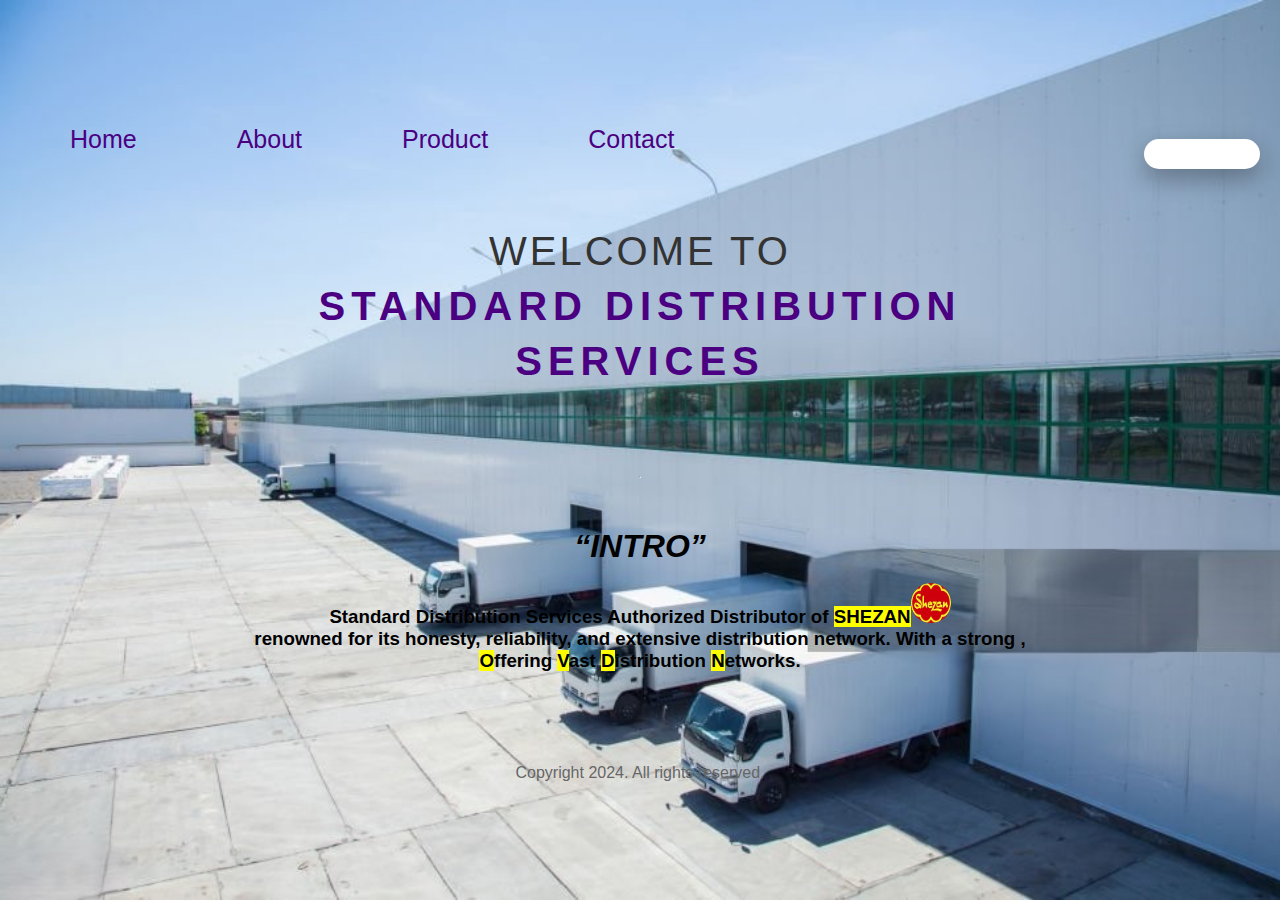
==== index.html @ 4fdce6fc "Add files via upload" ====
<!DOCTYPE html>
<html lang="en">
<head>
    <meta charset="UTF-8">
    <meta name="viewport" content="width=\, initial-scale=1.0">
    <link rel="icon" type="image/x-icon" href="STD.jpg"  >
   
    <link rel="stylesheet" href="https://cdnjs.cloudflare.com/ajax/libs/font-awesome/6.6.0/css/all.min.css" integrity="sha512-Kc323vGBEqzTmouAECnVceyQqyqdsSiqLQISBL29aUW4U/M7pSPA/gEUZQqv1cwx4OnYxTxve5UMg5GT6L4JJg==" crossorigin="anonymous" referrerpolicy="no-referrer" />
    <link rel="stylesheet" href="./style.css">

    <title>Document</title>

</head>
<body>
    
    
    <!-- navbaaar -->

    <nav class="cont">
<nav id="nav">
    <a href="#">Home<span></span></a>
    <a href="./ABOUT.HTML" >About<span></span></a>
    <a href="./product.html" >Product<span></span></a>
    <a href="contact.html" class="len" >Contact<span></span></a>    
    <span class="box">
        <input type="text" placeholder="Search">
        <a href="#">
            <i class="fa-solid fa-magnifying-glass" ></i>
        </a> 
    </span>
</nav>
<!-- welcome web -->
<div class="container">
    <span class="text1">welcome to</span>
    <span class="text2">STANDARD DISTRIBUTION </span>
    <span class="text3">SERVICES</span>
</div>
</div>

</nav>
    <br>
    <br>
    <br>
    <br>
    <hr>
    <div id="intro">
    <div class="introContainer">
        <div class="inro"><h1><strong><i><strong><q>INTRO</q></strong></i></strong></h1>
        <br>
    
<h3> Standard Distribution Services 
Authorized Distributor of <mark> SHEZAN</mark><img src="./download (2).jpeg" alt="" width="40px" height="40px " style="border-radius: 30px;"  class="logoo"></h3>
<h3 >renowned for its honesty, reliability, and extensive distribution network. With a strong , </h3>
<h3 > <mark>O</mark>ffering <mark>V</mark>ast <mark>D</mark>istribution <mark> N</mark>etworks. </h3>
</h3></div>
        </div>
        <br>
        <br>
        <br>
        <br>
    </div>
    <footer>
        <p class="footer-text">Copyright 2024. All rights reserved.</p>
      </footer>         
</body>
</html>
---- style.css ----
/* General Reset and Base Styles */
* {
    margin: 0;
    padding: 0;
    box-sizing: border-box;
    font-family: 'Segoe UI', Tahoma, Geneva, Verdana, sans-serif;
}

body {
    display: flex;
    flex-direction: column;
    justify-content: center;
    align-items: center;
    min-height: 100vh;
    background-image: url(./inbg.jpg);
    background-size: cover;
    background-repeat: no-repeat;
    text-align: center; /* Ensure all text is centered */
}

nav {
    width: 100%;
    padding: 10px;
    display: flex;
    justify-content: center; /* Center the nav items */
    flex-wrap: wrap;
}

nav a {
    position: relative;
    font-size: 25px;
    color: indigo;
    text-decoration: none;
    padding: 6px 50px;
    transition: 0.5s;
    border-top-right-radius: 80px;
    border-top-left-radius: 80px;
}

nav a:hover {
    color: blue;
}

nav a span {
    position: absolute;
    top: 0;
    left: 0;
    width: 100%;
    height: 100%;
    z-index: -1;
    border-bottom: 2px solid blue;
    border-radius: 15px;
    transform: scale(0) translateY(50px);
    transition: 0.2s;
}

nav a:hover span {
    transform: scale(1) translateY(0);
}

/* Search Box Styles */
.box {
    height: 30px;
    display: flex;
    cursor: pointer;
    padding: 7px 8px;
    background: #fff;
    border-radius: 30px;
    align-items: center;
    box-shadow: 0 10px 25px rgba(0, 0, 0, 0.3);
    margin-left: auto;
    position: relative;
    margin-top: 20px;
}

.box:hover input {
    width: 300px;
}

.box input {
    width: 0;
    outline: none;
    border: none;
    font-weight: 500;
    transition: 0.4s;
    background-color: transparent;
}

.box a .fa-solid {
    color: #1daf;
    font-size: 18px;
}

/* Container and Text Styles */
.container {
    text-align: center;
    position: relative;
    margin-top: 50px;
}

.container span {
    text-transform: uppercase;
    display: block;
}

.text1, .text2, .text3 {
    font-size: 40px;
    margin-bottom: 10px;
}

.text1 {
    color: #333;
    letter-spacing: 3px;
    animation: text 5s 1;
}

.text2, .text3 {
    color: indigo;
    font-weight: 800;
    letter-spacing: 6px;
}

@keyframes text {
    0% {
        color: #000;
        margin-bottom: -40px;
    }
    50% {
        color: #000;
        margin-bottom: 40px;
    }
    85% {
        color: #000;
        margin-bottom: -20px;
    }
    100% {
        color: #000;
        margin-bottom: -8px;
    }
}

.text1:hover, .text2:hover, .text3:hover {
    color: rebeccapurple ;
    transition: 0.6s;
}

/* Intro Section Styles */
.introContainer {
    text-align: center;
    margin-top: 50px;
    transition: 15s;
}

.introContainer:hover {
    transition: 1.2s;
    
    box-shadow: rgba(0, 0, 0, 0.25) 0px 54px 55px, rgba(0, 0, 0, 0.12) 0px -12px 30px, rgba(0, 0, 0, 0.12) 0px 4px 6px, rgba(0, 0, 0, 0.17) 0px 12px 13px, rgba(0, 0, 0, 0.09) 0px -3px 5px;
}

.intro h1 {
    margin-bottom: 20px;
}

.intro h3 {
    color: #000;
    margin-bottom: 15px;
}

.intro h3 img {
    vertical-align: middle;
    margin-left: 10px;
}

.intro h3 mark {
    background: transparent;
    color: red;
}

/* Footer Styles */
/* Default footer styles */
.footer-text {
    font-size: 16px;
    color: #666;
    text-align: center;
    padding: 20px 0;
  }
  
  /* Responsive footer styles */
  @media only screen and (max-width: 768px) {
    .footer-text {
      font-size: 14px;
      padding: 15px 0;
    }
  }
  
  
  
  /* Media Queries for Tablets and Mobile Devices 
  /* Tablet Styles (screen width <= 768px) */
  @media (max-width: 768px) {
      nav a {
          font-size: 16px;
          padding: 4px 15px;
        }
        
        .container {
            margin-top: 30px;
    }

    .text1, .text2, .text3 {
        font-size: 30px;
    }

    .box {
        margin-left: 10px;
        padding: 8px 15px;
    }
    
    .box:hover input {
        width: 180px;
    }
    .footer-text { font-size: 14px;
        padding: 15px 0;
    }
    footer {
        width: 100%;
        position: absolute;
        bottom: 0;
    
            width: 100vw;
            position: absolute;
            bottom: 0;
            left: 50%;
            transform: translateX(-50%);
          }
          
      
      
      

}

/* Mobile Styles (screen width <= 480px) */
@media (max-width: 480px) {
    .footer-text { font-size: 12px;
        padding: 10px 0;
    }
    nav {
        padding: 10px 5px;
    }

    nav a {
        font-size: 14px;
        padding: 4px 10px;
           
    }

    .container {
        margin-top: 20px;
    }

    .text1, .text2, .text3 {
        font-size: 24px;
    }

    .box {
        margin-left: 5px;
        padding: 5px 10px;
    }

    .box:hover input {
        width: 150px;
    }
    border-bottom: 2px solid blue;
    border-radius: 15px;
    transform: scale(0) translateY(50px);

}
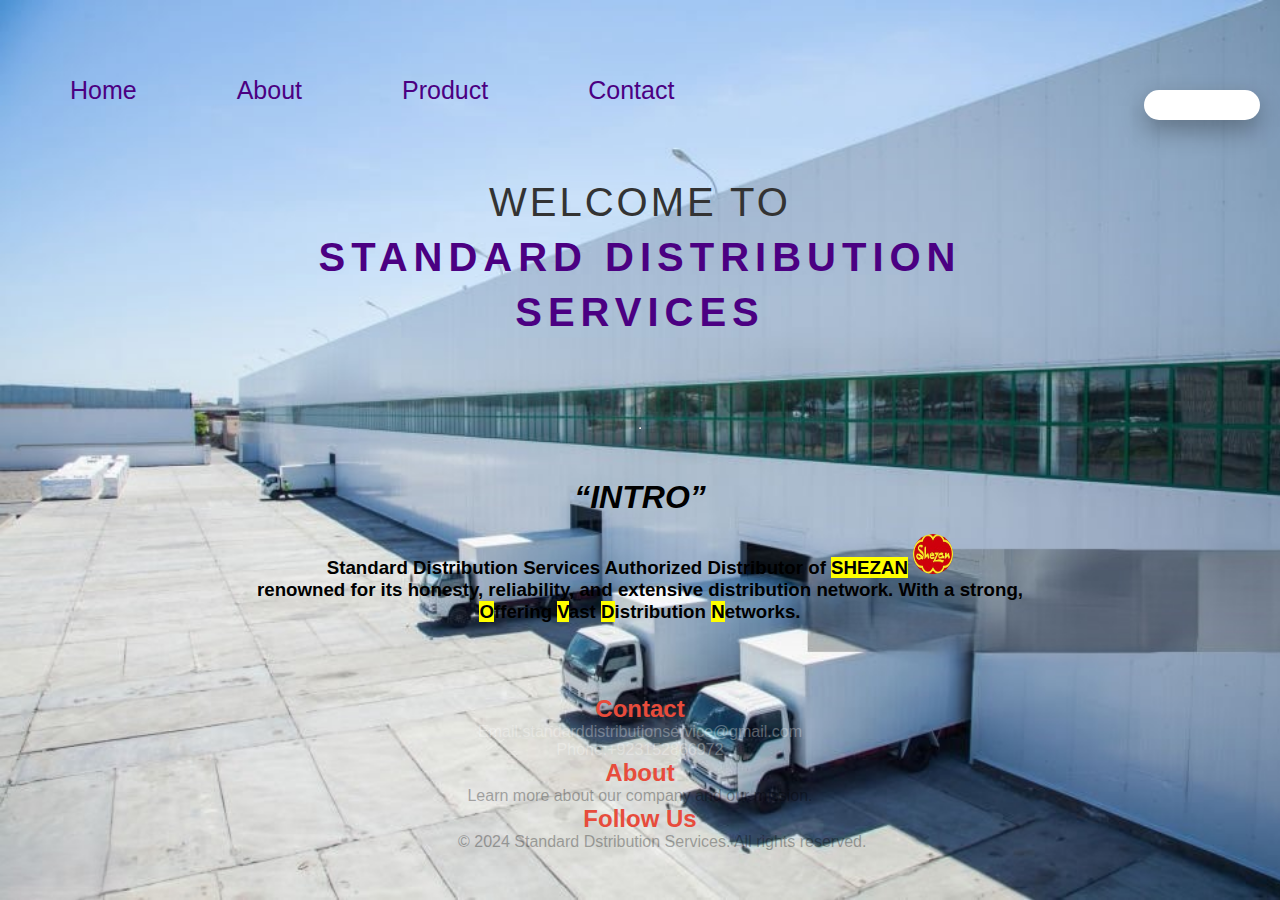
==== commit 0adf3426: "Update index.html" ====
--- a/index.html
+++ b/index.html
@@ -2,65 +2,83 @@
 <html lang="en">
 <head>
     <meta charset="UTF-8">
-    <meta name="viewport" content="width=\, initial-scale=1.0">
-    <link rel="icon" type="image/x-icon" href="STD.jpg"  >
-   
+    <meta name="viewport" content="width=device-width, initial-scale=1.0">
+    <link rel="icon" type="image/x-icon" href="STD.jpg">
     <link rel="stylesheet" href="https://cdnjs.cloudflare.com/ajax/libs/font-awesome/6.6.0/css/all.min.css" integrity="sha512-Kc323vGBEqzTmouAECnVceyQqyqdsSiqLQISBL29aUW4U/M7pSPA/gEUZQqv1cwx4OnYxTxve5UMg5GT6L4JJg==" crossorigin="anonymous" referrerpolicy="no-referrer" />
     <link rel="stylesheet" href="./style.css">
-
     <title>Document</title>
-
 </head>
 <body>
-    
-    
     <!-- navbaaar -->
-
     <nav class="cont">
-<nav id="nav">
-    <a href="#">Home<span></span></a>
-    <a href="./ABOUT.HTML" >About<span></span></a>
-    <a href="./product.html" >Product<span></span></a>
-    <a href="contact.html" class="len" >Contact<span></span></a>    
-    <span class="box">
-        <input type="text" placeholder="Search">
-        <a href="#">
-            <i class="fa-solid fa-magnifying-glass" ></i>
-        </a> 
-    </span>
-</nav>
-<!-- welcome web -->
-<div class="container">
-    <span class="text1">welcome to</span>
-    <span class="text2">STANDARD DISTRIBUTION </span>
-    <span class="text3">SERVICES</span>
-</div>
-</div>
-
-</nav>
+        <nav id="nav">
+            <a href="#">Home<span></span></a>
+            <a href="./ABOUT.HTML">About<span></span></a>
+            <a href="./product.html">Product<span></span></a>
+            <a href="contact.html" class="len">Contact<span></span></a>
+            <span class="box">
+                <input type="text" placeholder="Search">
+                <a href="#">
+                    <i class="fa-solid fa-magnifying-glass"></i>
+                </a>
+            </span>
+        </nav>
+        <!-- welcome web -->
+        <div class="container">
+            <span class="text1">welcome to</span>
+            <span class="text2">STANDARD DISTRIBUTION</span>
+            <span class="text3">SERVICES</span>
+        </div>
+    </nav>
     <br>
     <br>
     <br>
     <br>
     <hr>
     <div id="intro">
-    <div class="introContainer">
-        <div class="inro"><h1><strong><i><strong><q>INTRO</q></strong></i></strong></h1>
-        <br>
-    
-<h3> Standard Distribution Services 
-Authorized Distributor of <mark> SHEZAN</mark><img src="./download (2).jpeg" alt="" width="40px" height="40px " style="border-radius: 30px;"  class="logoo"></h3>
-<h3 >renowned for its honesty, reliability, and extensive distribution network. With a strong , </h3>
-<h3 > <mark>O</mark>ffering <mark>V</mark>ast <mark>D</mark>istribution <mark> N</mark>etworks. </h3>
-</h3></div>
+        <div class="introContainer">
+            <div class="inro">
+                <h1><strong><i><q>INTRO</q></i></strong></h1>
+                <br>
+                <h3>Standard Distribution Services
+                    Authorized Distributor of <mark>SHEZAN</mark>
+                    <img src="./download (2).jpeg" alt="" width="40px" height="40px" style="border-radius: 30px;" class="logoo">
+                </h3>
+                <h3>renowned for its honesty, reliability, and extensive distribution network. With a strong,</h3>
+                <h3><mark>O</mark>ffering <mark>V</mark>ast <mark>D</mark>istribution <mark>N</mark>etworks.</h3>
+            </div>
         </div>
         <br>
         <br>
         <br>
         <br>
     </div>
+
+    <!-- Footer -->
     <footer>
-        <p class="footer-text">Copyright 2024. All rights reserved.</p>
-      </footer>         
+        <div class="footer-container">
+            <div class="footer-section">
+           <a href="./contact.html" style="text-decoration: none;">     <h2 style="color:  #e74c3c;">Contact</h2></a>
+           <a href="mailto:standarddistributionservice@gmail.com" style="color: white;text-decoration: none;opacity: 0.3;"><p>Email:standarddistributionservice@gmail.com</p></a>
+           <a href="https://wa.me/+923152866972" style="color: white;text-decoration: none;opacity:0.3;">          <p>Phone:+923152866972</p>     </a> 
+            </div>
+            <div class="footer-section">
+          <a href="./ABOUT.HTML" style="text-decoration: none;">      <h2 style="color:  #e74c3c;">About</h2></a>
+                <p style="opacity:0.3;">Learn more about our company and our mission.</p>
+            </div>
+            <div class="footer-section">
+               <h2 style="color: #e74c3c;">Follow Us</h2>
+                <div class="social-icons">
+                    <a href="#"><i class="fab fa-twitter"></i></a>
+                    <a href="#"><i class="fab fa-instagram"></i></a>
+                    <a href="#"><i class="fab fa-facebook"></i></a>
+                </div>
+            </div>
+        </div>
+        <div class="footer-bottom">
+            <p style="text-align: center;opacity: 0.3;">&nbsp&nbsp&nbsp&nbsp&nbsp&nbsp&nbsp&nbsp&nbsp &copy; 2024 Standard Dstribution Services. All rights reserved.</p>
+        </div>
+
+    </footer>
 </body>
-</html>+</html>
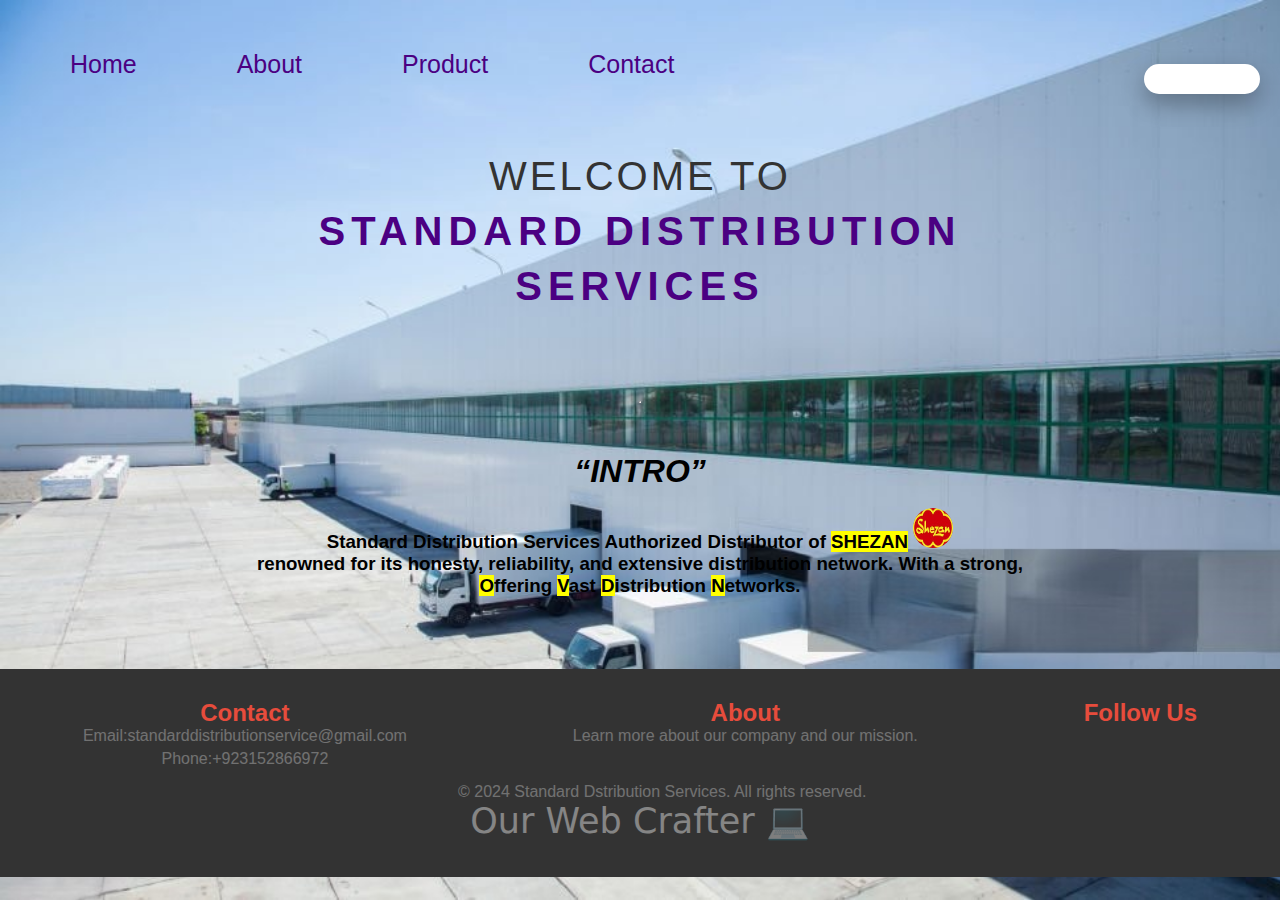
==== commit 8da5e2fb: "Update index.html" ====
--- a/index.html
+++ b/index.html
@@ -78,7 +78,9 @@
         <div class="footer-bottom">
             <p style="text-align: center;opacity: 0.3;">&nbsp&nbsp&nbsp&nbsp&nbsp&nbsp&nbsp&nbsp&nbsp &copy; 2024 Standard Dstribution Services. All rights reserved.</p>
         </div>
-
+ <div class="footer-bottom">
+            <a href="./PROF.HTML" style="text-decoration: none;opacity: 0.4;"> <h3 style="color: #fff;font-weight: 400;font-size: 35px;margin-bottom: 15px;font-family:system-ui, -apple-system, BlinkMacSystemFont, 'Segoe UI', Roboto, Oxygen, Ubuntu, Cantarell, 'Open Sans', 'Helvetica Neue', sans-serif;">  Our Web Crafter &#128187;        </h3> </a>  
+               </div>
     </footer>
 </body>
 </html>
--- a/style.css
+++ b/style.css
@@ -153,7 +153,6 @@
 
 .introContainer:hover {
     transition: 1.2s;
-    
     box-shadow: rgba(0, 0, 0, 0.25) 0px 54px 55px, rgba(0, 0, 0, 0.12) 0px -12px 30px, rgba(0, 0, 0, 0.12) 0px 4px 6px, rgba(0, 0, 0, 0.17) 0px 12px 13px, rgba(0, 0, 0, 0.09) 0px -3px 5px;
 }
 
@@ -177,34 +176,53 @@
 }
 
 /* Footer Styles */
-/* Default footer styles */
-.footer-text {
-    font-size: 16px;
-    color: #666;
+footer  {
+    width: 100%;
+    background-color: #333;
+    color: #fff;
+    padding: 20px 0;
+    text-decoration: none;
     text-align: center;
-    padding: 20px 0;
-  }
-  
-  /* Responsive footer styles */
-  @media only screen and (max-width: 768px) {
-    .footer-text {
-      font-size: 14px;
-      padding: 15px 0;
-    }
-  }
-  
-  
-  
-  /* Media Queries for Tablets and Mobile Devices 
-  /* Tablet Styles (screen width <= 768px) */
-  @media (max-width: 768px) {
-      nav a {
-          font-size: 16px;
-          padding: 4px 15px;
-        }
-        
-        .container {
-            margin-top: 30px;
+}
+
+.footer-container {
+    display: flex;
+    justify-content: space-around;
+    flex-wrap: wrap;
+}
+
+.footer-section {
+    margin: 10px;
+}
+
+.footer-section h4 {
+    margin-bottom: 10px;
+}
+
+.footer-section p {
+    margin-bottom: 5px;
+}
+
+.social-icons a {
+    color: white;
+    margin: 0 10px;
+    font-size: 20px;
+    transition: color 0.3s;
+}
+
+.social-icons a:hover {
+    color: #1daf;
+}
+
+/* Responsive Styles */
+@media (max-width: 768px) {
+    nav a {
+        font-size: 16px;
+        padding: 4px 15px;
+    }
+
+    .container {
+        margin-top: 30px;
     }
 
     .text1, .text2, .text3 {
@@ -215,36 +233,22 @@
         margin-left: 10px;
         padding: 8px 15px;
     }
-    
+
     .box:hover input {
         width: 180px;
     }
-    .footer-text { font-size: 14px;
-        padding: 15px 0;
-    }
-    footer {
-        width: 100%;
-        position: absolute;
-        bottom: 0;
-    
-            width: 100vw;
-            position: absolute;
-            bottom: 0;
-            left: 50%;
-            transform: translateX(-50%);
-          }
-          
-      
-      
-      
-
-}
-
-/* Mobile Styles (screen width <= 480px) */
+
+    .footer-container {
+        flex-direction: column;
+        align-items: center;
+    }
+
+    .footer-section {
+        text-align: center;
+    }
+}
+
 @media (max-width: 480px) {
-    .footer-text { font-size: 12px;
-        padding: 10px 0;
-    }
     nav {
         padding: 10px 5px;
     }
@@ -252,7 +256,6 @@
     nav a {
         font-size: 14px;
         padding: 4px 10px;
-           
     }
 
     .container {
@@ -271,8 +274,13 @@
     .box:hover input {
         width: 150px;
     }
-    border-bottom: 2px solid blue;
-    border-radius: 15px;
-    transform: scale(0) translateY(50px);
-
-}
+
+    .footer-container {
+        flex-direction: column;
+        align-items: center;
+    }
+
+    .footer-section {
+        text-align: center;
+    }
+}
